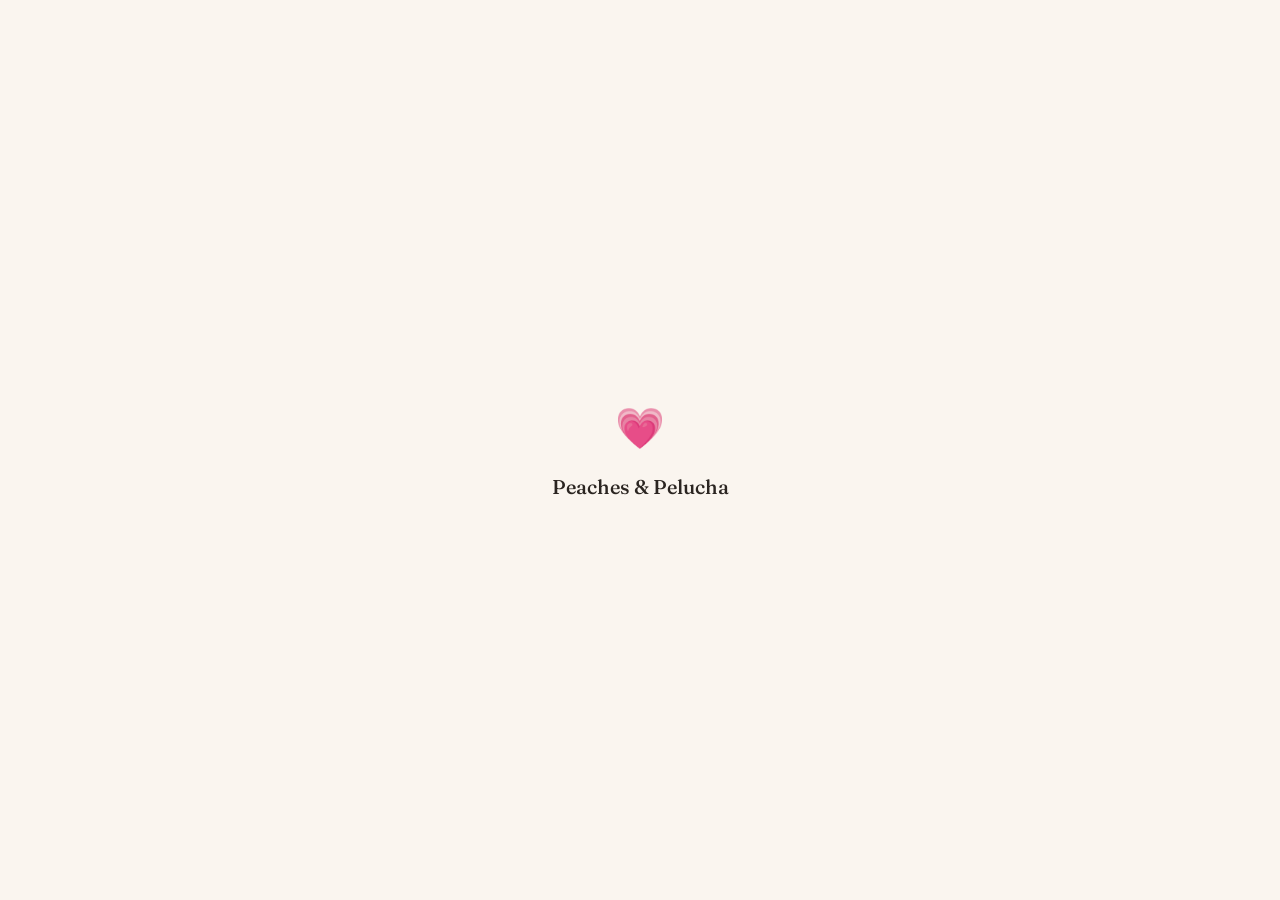
==== index.html @ 5c6d1502 "Peaches & Pelucha — Phase 10 PWA (Preact + Supabase, no build step) Co-Authored-By: Claude Opus 4.8 " ====
<!doctype html>
<html lang="en">
<head>
  <meta charset="utf-8" />
  <meta name="viewport" content="width=device-width, initial-scale=1, viewport-fit=cover, maximum-scale=1, user-scalable=no" />
  <title>Peaches & Pelucha</title>
  <meta name="description" content="Our Phase 10 scoreboard, love-currency wallet, and bets." />

  <!-- PWA -->
  <link rel="manifest" href="manifest.webmanifest" />
  <meta name="theme-color" content="#faf5ef" />
  <link rel="icon" type="image/png" href="icons/favicon-64.png" />
  <link rel="apple-touch-icon" href="icons/apple-touch-icon.png" />
  <meta name="apple-mobile-web-app-capable" content="yes" />
  <meta name="apple-mobile-web-app-status-bar-style" content="default" />
  <meta name="apple-mobile-web-app-title" content="Peaches & Pelucha" />
  <meta name="mobile-web-app-capable" content="yes" />

  <!-- Type: Fraunces (display serif) + Inter (UI sans) -->
  <link rel="preconnect" href="https://fonts.googleapis.com" />
  <link rel="preconnect" href="https://fonts.gstatic.com" crossorigin />
  <link href="https://fonts.googleapis.com/css2?family=Fraunces:opsz,wght@9..144,400;9..144,500;9..144,600&family=Inter:wght@400;500;600;700&display=swap" rel="stylesheet" />

  <link rel="stylesheet" href="styles.css" />
  <link rel="preconnect" href="https://esm.sh" crossorigin />
  <script src="config.js"></script>
</head>
<body>
  <div id="app">
    <div class="boot">
      <div class="boot-heart">💗</div>
      <div class="boot-text">Peaches &amp; Pelucha</div>
    </div>
  </div>
  <script type="module" src="app.js"></script>
  <script>
    // Register the service worker so the app installs to the home screen.
    if ("serviceWorker" in navigator) {
      window.addEventListener("load", () => {
        navigator.serviceWorker.register("sw.js").catch(() => {});
      });
    }
  </script>
</body>
</html>
---- styles.css ----
/* ============================================================================
   Peaches & Pelucha — warm editorial design system
   Display: Fraunces (serif)   ·   UI/body: Inter (sans)
   Palette: warm paper canvas, near-black ink, one muted terracotta accent.
   ========================================================================== */
:root {
  --paper:   #faf5ef;
  --paper-2: #f3ece2;
  --surface: #fffdfb;
  --ink:     #2b2521;
  --ink-2:   #877b71;
  --ink-3:   #b7ada1;
  --line:    #e8dfd4;
  --line-2:  #f0e8dd;
  --accent:  #c15f3c;
  --accent-press: #a44e2e;
  --accent-soft:  #f3e7df;
  --good: #5e8b6b;
  --bad:  #b5524a;
  --gold: #b0822c;

  --serif: "Fraunces", "Hoefler Text", Georgia, "Times New Roman", serif;
  --sans: "Inter", system-ui, -apple-system, "Segoe UI", Roboto, sans-serif;

  --r: 14px; --r-sm: 10px; --r-pill: 999px;
  --shadow: 0 1px 1px rgba(43,37,33,.03), 0 14px 34px -16px rgba(43,37,33,.12);
  --safe-top: env(safe-area-inset-top, 0px);
  --safe-bottom: env(safe-area-inset-bottom, 0px);
  --maxw: 540px;
}

* { box-sizing: border-box; -webkit-tap-highlight-color: transparent; }
html, body { margin: 0; padding: 0; min-height: 100%; }
body {
  font-family: var(--sans);
  color: var(--ink);
  background: var(--paper);
  font-size: 15px;
  line-height: 1.5;
  letter-spacing: -0.005em;
  -webkit-font-smoothing: antialiased;
  text-rendering: optimizeLegibility;
  overscroll-behavior-y: none;
}
#app { min-height: 100%; }

.serif { font-family: var(--serif); }
.tnum { font-variant-numeric: tabular-nums; }

/* ---- boot splash ---- */
.boot { min-height: 100dvh; display: grid; place-content: center; text-align: center; gap: 14px; }
.boot-heart { font-size: 40px; opacity: .9; animation: rise 1.4s ease-in-out infinite; }
.boot-text { font-family: var(--serif); font-weight: 500; font-size: 20px; color: var(--ink); letter-spacing: 0; }
@keyframes rise { 0%,100%{ transform: translateY(0);} 50%{ transform: translateY(-6px);} }

/* ---- shell ---- */
.app-shell { max-width: var(--maxw); margin: 0 auto; padding: calc(var(--safe-top) + 14px) 18px 104px; }
.topbar { display: flex; align-items: center; justify-content: space-between; gap: 12px; padding: 4px 2px 18px; }
.brand { font-family: var(--serif); font-weight: 500; font-size: 19px; letter-spacing: -0.01em; color: var(--ink); display: flex; align-items: center; gap: 7px; }
.brand .dot { font-size: 16px; }
.whoami {
  display: inline-flex; align-items: center; gap: 8px; background: transparent;
  border: 1px solid var(--line); border-radius: var(--r-pill); padding: 5px 12px 5px 6px;
  font: inherit; font-weight: 500; font-size: 14px; color: var(--ink); cursor: pointer;
}
.whoami:active { background: var(--paper-2); }
.whoami .av { width: 26px; height: 26px; border-radius: 50%; display: grid; place-content: center; font-size: 15px; background: var(--paper-2); }

/* ---- cards / sections ---- */
.card { background: var(--surface); border: 1px solid var(--line); border-radius: var(--r); padding: 20px; margin-bottom: 16px; box-shadow: var(--shadow); }
.card h2 { font-family: var(--serif); font-weight: 500; font-size: 18px; letter-spacing: -0.01em; color: var(--ink); margin: 0 0 14px; }
.card .sub { color: var(--ink-2); font-size: 13.5px; margin: -8px 0 16px; }
.row { display: flex; align-items: center; gap: 10px; }
.between { justify-content: space-between; }
.wrap { flex-wrap: wrap; }
.muted { color: var(--ink-2); }
.tiny { font-size: 12px; letter-spacing: 0; }
.center { text-align: center; }
.mt { margin-top: 14px; }
hr.soft { border: none; border-top: 1px solid var(--line); margin: 16px 0; }

/* small eyebrow label */
.eyebrow { font-size: 11px; font-weight: 600; letter-spacing: .12em; text-transform: uppercase; color: var(--ink-3); }

/* ---- buttons ---- */
button { font-family: var(--sans); }
.btn {
  border: 1px solid transparent; border-radius: var(--r-sm); padding: 12px 18px;
  font-weight: 600; font-size: 14.5px; letter-spacing: -0.01em; line-height: 1;
  background: var(--accent); color: #fff8f3; cursor: pointer;
  transition: background .15s ease, transform .06s ease, border-color .15s ease;
}
.btn:active { transform: translateY(1px); }
.btn:hover { background: var(--accent-press); }
.btn.block { width: 100%; }
.btn.ghost { background: transparent; color: var(--ink); border-color: var(--line); }
.btn.ghost:hover { background: var(--paper-2); }
.btn.plum { background: transparent; color: var(--accent); border-color: var(--accent); }
.btn.plum:hover { background: var(--accent-soft); }
.btn.good { background: var(--good); color: #fbfdfb; }
.btn.good:hover { filter: brightness(.94); }
.btn.gold { background: var(--gold); color: #fffaf0; }
.btn.gold:hover { filter: brightness(.94); }
.btn.sm { padding: 9px 13px; font-size: 13px; }
.btn.icon { padding: 9px 11px; }
.btn:disabled { opacity: .4; cursor: not-allowed; transform: none; }
.linkbtn { background: none; border: none; color: var(--accent); font-weight: 600; cursor: pointer; padding: 6px; font-size: 13px; }
.linkbtn:hover { color: var(--accent-press); }

/* ---- inputs ---- */
input, select {
  font: inherit; padding: 11px 13px; border-radius: var(--r-sm); border: 1px solid var(--line);
  background: var(--surface); color: var(--ink); width: 100%;
}
input::placeholder { color: var(--ink-3); }
input:focus, select:focus { outline: none; border-color: var(--accent); box-shadow: 0 0 0 3px var(--accent-soft); }
label.field { display: block; margin-bottom: 14px; }
label.field > span { display: block; font-size: 12px; font-weight: 600; color: var(--ink-2); margin-bottom: 6px; letter-spacing: 0; }

/* ---- player picker (login) ---- */
.login { min-height: 100dvh; display: grid; place-content: center; gap: 16px; padding: 28px; text-align: center; max-width: 460px; margin: 0 auto; }
.login h1 { font-family: var(--serif); font-weight: 500; color: var(--ink); margin: 0; font-size: 30px; letter-spacing: -0.02em; }
.login p { color: var(--ink-2); margin: 0 0 8px; font-size: 14px; }
.player-grid { display: grid; grid-template-columns: 1fr 1fr; gap: 12px; }
.player-pick { background: var(--surface); border: 1px solid var(--line); border-radius: var(--r); padding: 24px 14px; cursor: pointer; display: grid; gap: 10px; justify-items: center; transition: border-color .15s ease, transform .08s ease; }
.player-pick:hover { border-color: var(--ink-3); }
.player-pick:active { transform: scale(.98); }
.player-pick .av { width: 56px; height: 56px; border-radius: 50%; display: grid; place-content: center; font-size: 30px; background: var(--paper-2); }
.player-pick .nm { font-weight: 600; font-size: 15px; }

/* ---- stat tiles (wallet/shop) ---- */
.score-head { display: grid; grid-template-columns: 1fr 1fr; gap: 12px; }
.score-tile { border: 1px solid var(--line); border-radius: var(--r); padding: 16px; background: var(--surface); position: relative; }
.score-tile .nm { font-weight: 600; font-size: 13.5px; display: flex; align-items: center; gap: 7px; color: var(--ink); }
.score-tile .pts { font-family: var(--serif); font-weight: 500; font-variant-numeric: tabular-nums; font-size: 40px; line-height: 1; margin: 10px 0 4px; color: var(--ink); }
.score-tile .ph { font-size: 11px; letter-spacing: .1em; text-transform: uppercase; color: var(--ink-3); }
.score-tile .crown { position: absolute; top: 12px; right: 14px; font-size: 17px; }
.dot { width: 8px; height: 8px; border-radius: 50%; display: inline-block; flex: 0 0 auto; }

.balance-big { font-family: var(--serif); font-weight: 500; font-variant-numeric: tabular-nums; font-size: 48px; line-height: 1; color: var(--ink); }

/* ---- lists ---- */
.list { display: flex; flex-direction: column; }
.line { display: flex; align-items: center; justify-content: space-between; gap: 12px; padding: 13px 0; border-bottom: 1px solid var(--line-2); }
.line:last-child { border-bottom: none; }
.list .line:first-child { padding-top: 4px; }
.line .l { display: flex; align-items: center; gap: 12px; min-width: 0; }
.line .l .em { font-size: 19px; }
.line .l .txt { min-width: 0; }
.line .l .txt b { display: block; font-weight: 600; }
.amt { font-weight: 600; font-variant-numeric: tabular-nums; white-space: nowrap; }
.amt.pos { color: var(--good); }
.amt.neg { color: var(--bad); }

/* lists that still want soft separation use a hairline-only look (above) */
.pill { display: inline-flex; align-items: center; gap: 5px; background: var(--paper-2); color: var(--ink-2); padding: 4px 10px; border-radius: var(--r-pill); font-size: 12px; font-weight: 600; }
.pill.gold { background: #f6efe0; color: var(--gold); }
.pill.open { background: var(--accent-soft); color: var(--accent); }
.pill.win { background: #e7f0ea; color: var(--good); }
.pill.loss { background: #f6e7e5; color: var(--bad); }

/* ---- bottom nav ---- */
.nav {
  position: fixed; left: 0; right: 0; bottom: 0; z-index: 30;
  background: color-mix(in srgb, var(--paper) 88%, transparent); backdrop-filter: blur(14px);
  display: flex; justify-content: space-around; align-items: stretch;
  padding: 8px 6px calc(8px + var(--safe-bottom)); border-top: 1px solid var(--line);
}
.nav button { flex: 1; border: none; background: none; padding: 6px 2px; cursor: pointer; display: grid; gap: 3px; justify-items: center; color: var(--ink-3); font-weight: 600; font-size: 10.5px; letter-spacing: .01em; transition: color .15s ease; }
.nav button .ic { font-size: 19px; opacity: .55; transition: opacity .15s ease, transform .15s ease; filter: grayscale(.3); }
.nav button.active { color: var(--ink); }
.nav button.active .ic { opacity: 1; filter: none; transform: translateY(-1px); }

/* ---- modal ---- */
.modal-bg { position: fixed; inset: 0; background: rgba(43,37,33,.34); z-index: 50; display: flex; align-items: flex-end; justify-content: center; animation: fade .15s ease; }
.modal { background: var(--surface); width: 100%; max-width: var(--maxw); border-radius: 20px 20px 0 0; padding: 18px 18px calc(18px + var(--safe-bottom)); box-shadow: 0 -14px 50px rgba(43,37,33,.22); animation: slideup .24s cubic-bezier(.2,.8,.2,1); max-height: 92dvh; overflow-y: auto; }
.modal h3 { font-family: var(--serif); font-weight: 500; font-size: 20px; letter-spacing: -0.01em; margin: 2px 0 16px; color: var(--ink); }
.modal .handle { width: 38px; height: 4px; border-radius: 999px; background: var(--line); margin: 0 auto 16px; }
@keyframes slideup { from { transform: translateY(100%); } to { transform: translateY(0); } }
@keyframes fade { from { opacity: 0; } to { opacity: 1; } }

.seg { display: flex; gap: 4px; background: var(--paper-2); padding: 4px; border-radius: var(--r-sm); }
.seg button { flex: 1; border: none; background: none; padding: 9px; border-radius: 7px; font-weight: 600; font-size: 14px; color: var(--ink-2); cursor: pointer; }
.seg button.on { background: var(--surface); color: var(--ink); box-shadow: 0 1px 3px rgba(43,37,33,.08); }

.emoji-row { display: flex; gap: 6px; flex-wrap: wrap; }
.emoji-row button { font-size: 21px; padding: 6px 8px; border-radius: var(--r-sm); border: 1px solid var(--line); background: var(--surface); cursor: pointer; }
.emoji-row button.on { border-color: var(--accent); box-shadow: 0 0 0 2px var(--accent-soft); }

.empty { text-align: center; color: var(--ink-3); padding: 26px 8px; }
.empty .big { font-size: 30px; display: block; margin-bottom: 8px; opacity: .8; }

.toast { position: fixed; left: 50%; bottom: calc(86px + var(--safe-bottom)); transform: translateX(-50%); background: var(--ink); color: var(--paper); padding: 11px 18px; border-radius: var(--r-pill); font-weight: 500; font-size: 14px; z-index: 80; box-shadow: var(--shadow); animation: pop .2s ease; max-width: 90vw; text-align: center; }
@keyframes pop { from { transform: translate(-50%, 10px); opacity: 0; } to { transform: translate(-50%,0); opacity: 1; } }

.spread { display: grid; grid-template-columns: 1fr 1fr; gap: 10px; }
.stepper { display: flex; align-items: center; gap: 8px; }
.stepper button { width: 38px; height: 38px; border-radius: var(--r-sm); border: 1px solid var(--line); background: var(--surface); color: var(--ink); font-size: 20px; font-weight: 500; cursor: pointer; }
.stepper button:active { background: var(--paper-2); }
.stepper input { text-align: center; }
.chk { width: 24px; height: 24px; border-radius: 7px; border: 1px solid var(--line); display: grid; place-content: center; cursor: pointer; background: var(--surface); font-size: 14px; }
.chk.on { background: var(--accent); border-color: var(--accent); color: #fff8f3; }

.banner { background: var(--accent-soft); color: var(--accent-press); border-radius: var(--r-sm); padding: 12px 14px; font-size: 13px; font-weight: 500; margin-bottom: 16px; }
.danger { color: var(--bad); }

/* ===================== Phase 10 game board ===================== */
.game .ghand { font-family: var(--serif); font-weight: 500; font-size: 18px; color: var(--ink); }
.turnbadge { font-weight: 600; font-size: 12px; padding: 5px 12px; border-radius: var(--r-pill); letter-spacing: .01em; }
.turnbadge.you { background: var(--accent-soft); color: var(--accent); }
.turnbadge.them { background: var(--paper-2); color: var(--ink-2); }

.pstrip { display: flex; align-items: center; justify-content: space-between; gap: 10px; border: 1px solid var(--line); border-radius: var(--r-sm); padding: 10px 14px; margin: 12px 0; background: var(--surface); }
.pstrip.mine { background: var(--paper-2); }
.pstrip .l { display: flex; align-items: center; gap: 11px; }
.pstrip .av { width: 32px; height: 32px; border-radius: 50%; display: grid; place-content: center; font-size: 17px; }
.pstrip b { font-weight: 600; }
.pstrip .score { font-family: var(--serif); font-weight: 500; font-variant-numeric: tabular-nums; font-size: 24px; color: var(--ink); }

.piles { display: flex; gap: 16px; justify-content: center; margin: 16px 0; }
.pile { border: none; background: none; cursor: pointer; display: grid; gap: 6px; justify-items: center; padding: 4px; }
.pile:disabled { cursor: default; }
.pile.live .pcardback, .pile.live .pcard { box-shadow: 0 0 0 2px var(--accent), 0 6px 16px -8px rgba(43,37,33,.3); }
.pilelbl { font-size: 10.5px; font-weight: 600; letter-spacing: .04em; text-transform: uppercase; color: var(--ink-3); }
.pcardback { width: 46px; height: 64px; border-radius: 9px; background: var(--ink); display: grid; place-content: center; font-size: 22px; color: var(--paper); box-shadow: var(--shadow); }

.pcard { width: 46px; height: 64px; border-radius: 9px; border: none; font-family: var(--serif); font-size: 23px; font-weight: 500; font-variant-numeric: tabular-nums; display: inline-grid; place-content: center; box-shadow: 0 2px 6px -2px rgba(43,37,33,.28); cursor: pointer; flex: 0 0 auto; transition: transform .1s ease; }
.pcard.sm { width: 30px; height: 42px; font-size: 15px; border-radius: 7px; }
.pcard.sel { transform: translateY(-9px); box-shadow: 0 0 0 2px var(--accent), 0 10px 18px -8px rgba(43,37,33,.35); }
.pcard.static, .pcard:disabled { cursor: default; }

.hand { display: flex; flex-wrap: wrap; gap: 7px; justify-content: center; padding: 8px 0; }
.phasereq { text-align: center; font-size: 13px; color: var(--ink-2); margin: 8px 0 2px; }
.phasereq b { color: var(--ink); font-weight: 600; }

.melds { display: flex; flex-wrap: wrap; gap: 10px; margin: 8px 0; justify-content: center; }
.meld { display: flex; gap: 3px; background: var(--paper-2); border: 1px solid var(--line); border-radius: 9px; padding: 5px 7px; position: relative; }
.meld.hit { border-color: var(--good); background: #eaf2ec; cursor: pointer; box-shadow: 0 0 0 2px color-mix(in srgb, var(--good) 30%, transparent); }
.hitplus { position: absolute; top: -8px; right: -8px; background: var(--good); color: #fff; width: 19px; height: 19px; border-radius: 50%; display: grid; place-content: center; font-weight: 700; font-size: 12px; }

.actionbar { display: flex; gap: 8px; justify-content: center; flex-wrap: wrap; margin-top: 12px; }
.waitbar { text-align: center; background: var(--paper-2); color: var(--ink-2); border-radius: var(--r-sm); padding: 11px; font-weight: 500; font-size: 13px; margin-top: 10px; }
.hint { text-align: center; font-size: 12px; color: var(--ink-3); margin-top: 10px; }
.logstrip { text-align: center; margin-top: 12px; color: var(--ink-3); }

.laydown { background: var(--paper-2); border: 1px solid var(--line); border-radius: var(--r); padding: 14px; margin-top: 10px; }
.laydown > .row b { font-family: var(--serif); font-weight: 500; font-size: 16px; }
.buckets { display: flex; gap: 8px; flex-wrap: wrap; margin: 10px 0; }
.bucket { flex: 1 1 40%; min-width: 130px; border: 1px solid var(--line); background: var(--surface); border-radius: var(--r-sm); padding: 10px; font-weight: 600; font-size: 13px; color: var(--ink); cursor: pointer; text-align: left; }
.bucket.on { border-color: var(--accent); box-shadow: 0 0 0 2px var(--accent-soft); }
.bucket.good { border-color: var(--good); background: #eaf2ec; }
.bucket .bc { float: right; color: var(--ink-3); font-variant-numeric: tabular-nums; }
.bchips { display: flex; gap: 3px; flex-wrap: wrap; margin-top: 8px; min-height: 42px; }
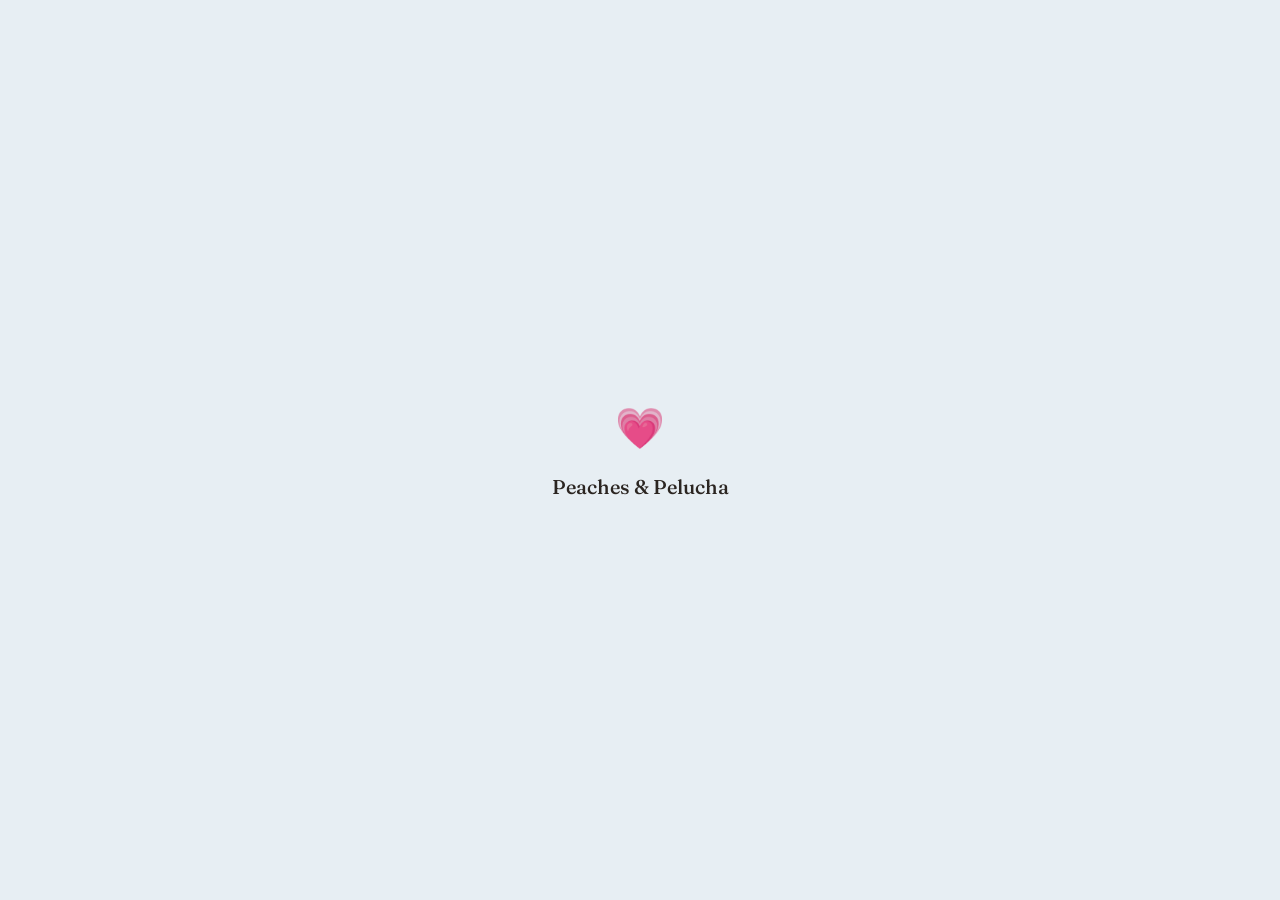
==== commit b59ca229: "Memories full-screen white + carousel fix; pro polish pass Memories: - Pulled Memories out of the co" ====
--- a/index.html
+++ b/index.html
@@ -8,7 +8,7 @@
 
   <!-- PWA -->
   <link rel="manifest" href="manifest.webmanifest" />
-  <meta name="theme-color" content="#faf5ef" />
+  <meta name="theme-color" content="#e7eef3" />
   <link rel="icon" type="image/png" href="icons/favicon-64.png" />
   <link rel="apple-touch-icon" href="icons/apple-touch-icon.png" />
   <meta name="apple-mobile-web-app-capable" content="yes" />
@@ -19,10 +19,16 @@
   <!-- Type: Fraunces (display serif) + Inter (UI sans) -->
   <link rel="preconnect" href="https://fonts.googleapis.com" />
   <link rel="preconnect" href="https://fonts.gstatic.com" crossorigin />
-  <link href="https://fonts.googleapis.com/css2?family=Fraunces:opsz,wght@9..144,400;9..144,500;9..144,600&family=Inter:wght@400;500;600;700&display=swap" rel="stylesheet" />
+  <link href="https://fonts.googleapis.com/css2?family=Fraunces:opsz,wght@9..144,400;9..144,500;9..144,600&family=Inter:wght@400;500;600;700&family=Caveat:wght@500;600&display=swap" rel="stylesheet" />
 
   <link rel="stylesheet" href="styles.css" />
   <link rel="preconnect" href="https://esm.sh" crossorigin />
+  <!-- warm the runtime module graph in parallel during HTML parse (deps are
+       version-pinned + immutable; the service worker also CacheFirsts them) -->
+  <link rel="modulepreload" href="https://esm.sh/preact@10.23.2" crossorigin />
+  <link rel="modulepreload" href="https://esm.sh/preact@10.23.2/hooks" crossorigin />
+  <link rel="modulepreload" href="https://esm.sh/htm@3.1.1" crossorigin />
+  <link rel="modulepreload" href="https://esm.sh/@supabase/supabase-js@2?bundle" crossorigin />
   <script src="config.js"></script>
 </head>
 <body>
@@ -35,7 +41,10 @@
   <script type="module" src="app.js"></script>
   <script>
     // Register the service worker so the app installs to the home screen.
-    if ("serviceWorker" in navigator) {
+    // Register the SW everywhere except localhost, where its caching gets in the
+    // way of seeing edits during development.
+    var isLocal = ["localhost", "127.0.0.1"].includes(location.hostname);
+    if ("serviceWorker" in navigator && !isLocal) {
       window.addEventListener("load", () => {
         navigator.serviceWorker.register("sw.js").catch(() => {});
       });
--- a/styles.css
+++ b/styles.css
@@ -30,6 +30,7 @@
 }
 
 * { box-sizing: border-box; -webkit-tap-highlight-color: transparent; }
+button { touch-action: manipulation; }  /* no 300ms delay / double-tap zoom on touch */
 html, body { margin: 0; padding: 0; min-height: 100%; }
 body {
   font-family: var(--sans);
@@ -48,15 +49,16 @@
 .tnum { font-variant-numeric: tabular-nums; }
 
 /* ---- boot splash ---- */
-.boot { min-height: 100dvh; display: grid; place-content: center; text-align: center; gap: 14px; }
+.boot { min-height: 100dvh; display: grid; place-content: center; text-align: center; gap: 14px; background: #e7eef3; }
 .boot-heart { font-size: 40px; opacity: .9; animation: rise 1.4s ease-in-out infinite; }
 .boot-text { font-family: var(--serif); font-weight: 500; font-size: 20px; color: var(--ink); letter-spacing: 0; }
 @keyframes rise { 0%,100%{ transform: translateY(0);} 50%{ transform: translateY(-6px);} }
 
 /* ---- shell ---- */
-.app-shell { max-width: var(--maxw); margin: 0 auto; padding: calc(var(--safe-top) + 14px) 18px 104px; }
+.app-shell { max-width: var(--maxw); margin: 0 auto; padding: calc(var(--safe-top) + 14px) 18px 128px; }
 .topbar { display: flex; align-items: center; justify-content: space-between; gap: 12px; padding: 4px 2px 18px; }
 .brand { font-family: var(--serif); font-weight: 500; font-size: 19px; letter-spacing: -0.01em; color: var(--ink); display: flex; align-items: center; gap: 7px; }
+.brand.script { font-family: "Caveat", cursive; font-weight: 500; font-size: 25px; color: var(--ink-2); }
 .brand .dot { font-size: 16px; }
 .whoami {
   display: inline-flex; align-items: center; gap: 8px; background: transparent;
@@ -67,8 +69,9 @@
 .whoami .av { width: 26px; height: 26px; border-radius: 50%; display: grid; place-content: center; font-size: 15px; background: var(--paper-2); }
 
 /* ---- cards / sections ---- */
-.card { background: var(--surface); border: 1px solid var(--line); border-radius: var(--r); padding: 20px; margin-bottom: 16px; box-shadow: var(--shadow); }
-.card h2 { font-family: var(--serif); font-weight: 500; font-size: 18px; letter-spacing: -0.01em; color: var(--ink); margin: 0 0 14px; }
+.card { background: transparent; border: none; border-radius: 0; padding: 10px 2px 22px; margin-bottom: 0; box-shadow: none; }
+.card + .card { border-top: 1px solid var(--line-2); padding-top: 20px; }
+.card h2 { font-family: var(--serif); font-weight: 500; font-size: 16.5px; letter-spacing: -0.01em; color: var(--ink); margin: 0 0 12px; }
 .card .sub { color: var(--ink-2); font-size: 13.5px; margin: -8px 0 16px; }
 .row { display: flex; align-items: center; gap: 10px; }
 .between { justify-content: space-between; }
@@ -78,6 +81,12 @@
 .center { text-align: center; }
 .mt { margin-top: 14px; }
 hr.soft { border: none; border-top: 1px solid var(--line); margin: 16px 0; }
+
+/* standardized section header: serif title left; toggles then ONE primary
+   action right — same grammar on every screen */
+.shead { display: flex; align-items: center; justify-content: space-between; gap: 10px; margin: 0 0 14px; min-height: 38px; }
+.shead h2 { margin: 0; }
+.shead-actions { display: flex; align-items: center; gap: 8px; flex: 0 0 auto; }
 
 /* small eyebrow label */
 .eyebrow { font-size: 11px; font-weight: 600; letter-spacing: .12em; text-transform: uppercase; color: var(--ink-3); }
@@ -130,7 +139,7 @@
 
 /* ---- stat tiles (wallet/shop) ---- */
 .score-head { display: grid; grid-template-columns: 1fr 1fr; gap: 12px; }
-.score-tile { border: 1px solid var(--line); border-radius: var(--r); padding: 16px; background: var(--surface); position: relative; }
+.score-tile { border: 1px solid var(--line-2); border-radius: var(--r); padding: 16px; background: var(--paper-2); position: relative; }
 .score-tile .nm { font-weight: 600; font-size: 13.5px; display: flex; align-items: center; gap: 7px; color: var(--ink); }
 .score-tile .pts { font-family: var(--serif); font-weight: 500; font-variant-numeric: tabular-nums; font-size: 40px; line-height: 1; margin: 10px 0 4px; color: var(--ink); }
 .score-tile .ph { font-size: 11px; letter-spacing: .1em; text-transform: uppercase; color: var(--ink-3); }
@@ -204,6 +213,102 @@
 .banner { background: var(--accent-soft); color: var(--accent-press); border-radius: var(--r-sm); padding: 12px 14px; font-size: 13px; font-weight: 500; margin-bottom: 16px; }
 .danger { color: var(--bad); }
 
+/* ===================== Love Bug Calendar ===================== */
+.dhead { font-family: var(--serif); font-weight: 500; font-size: 15px; color: var(--ink);
+  margin: 16px 0 2px; padding-bottom: 6px; border-bottom: 1px solid var(--line); }
+.dhead:first-of-type { margin-top: 8px; }
+.evrow.ask { background: var(--accent-soft); border-radius: var(--r-sm); padding: 12px; margin: 6px 0; border-bottom: none; }
+.evrow .btn.sm { white-space: nowrap; }
+
+/* ---- home screen ---- */
+.lifeline { display: flex; align-items: center; justify-content: center; gap: 16px; padding: 2px 0 18px; border-bottom: 1px solid var(--line-2); }
+.lifestat { font-size: 14px; color: var(--ink-2); }
+.lifestat b { font-family: var(--serif); font-weight: 500; font-size: 17px; color: var(--ink); }
+
+.gamehero { text-align: center; cursor: pointer; }
+.gamehero-title { font-family: var(--serif); font-weight: 500; font-size: 27px; letter-spacing: -0.015em; color: var(--ink); margin-top: 8px; line-height: 1.15; }
+.gamehero-meta { font-size: 12.5px; color: var(--ink-2); margin-top: 7px; white-space: pre; }
+.gamehero-btn { margin-top: 14px; min-width: 170px; }
+
+.muted-glyph { color: var(--ink-3); font-size: 14px; }
+.horo { display: grid; gap: 14px; margin-top: 12px; }
+.horo-half .eyebrow { margin-bottom: 4px; }
+.horo-text { font-family: var(--serif); font-size: 15.5px; line-height: 1.55; color: var(--ink); margin: 0; font-style: italic; }
+.horo-closer { color: var(--accent); font-style: normal; font-size: 13.5px; }
+
+.verse { margin: 4px 0 0; padding: 0; text-align: center; }
+.verse-text { font-family: var(--serif); font-size: 18px; line-height: 1.5; font-style: italic; color: var(--ink); margin: 0 0 8px; }
+
+/* ---- magazine home ---- */
+.lbword { font-family: "Caveat", cursive; font-weight: 500; font-size: 26px; color: var(--ink-2); line-height: 1; }
+
+.deck { margin: 14px 0 4px; }
+.deck-title { font-family: var(--serif); font-weight: 500; font-size: 23px; letter-spacing: -0.015em; color: var(--ink); line-height: 1.2; }
+.deck-body { font-size: 14.5px; line-height: 1.7; color: var(--ink-2); margin: 8px 0 0; }
+
+.fcar { display: flex; gap: 12px; overflow-x: auto; scroll-snap-type: x mandatory; margin: 16px -20px 0;
+  padding: 2px 20px 6px; scrollbar-width: none; -webkit-overflow-scrolling: touch; }
+.fcar::-webkit-scrollbar { display: none; }
+.fcard { flex: 0 0 78%; scroll-snap-align: center; background: var(--paper-2); border: 1px solid var(--line);
+  border-radius: 18px; padding: 16px 18px 14px; min-height: 130px; display: flex; flex-direction: column; }
+.fcard.first { background: var(--ink); border-color: var(--ink); }
+.fcard.first .eyebrow { color: color-mix(in srgb, var(--paper) 60%, transparent); }
+.fcard.first .fcard-title { color: var(--paper); }
+.fcard.first .fcard-meta { color: color-mix(in srgb, var(--paper) 70%, transparent); }
+.fcard.first .btn.ghost { color: var(--paper); border-color: color-mix(in srgb, var(--paper) 35%, transparent); background: transparent; }
+.fcard.first .pill { background: color-mix(in srgb, var(--paper) 16%, transparent); color: var(--paper); }
+.fcard-title { font-family: var(--serif); font-weight: 500; font-size: 22px; letter-spacing: -0.015em;
+  color: var(--ink); line-height: 1.15; margin-top: 6px; }
+.fcard-meta { font-size: 12.5px; color: var(--ink-2); margin-top: 5px; }
+
+.fchips { display: flex; gap: 8px; margin: 16px 0 12px; overflow-x: auto; scrollbar-width: none; }
+.fchips::-webkit-scrollbar { display: none; }
+.fchip { border: 1px solid var(--line); background: var(--surface); color: var(--ink-2); border-radius: 999px;
+  padding: 7px 14px; font-weight: 700; font-size: 13px; cursor: pointer; white-space: nowrap; }
+.fchip.on { background: var(--ink); border-color: var(--ink); color: var(--paper); }
+.fchip.rsvp { color: var(--accent); border-color: var(--accent); }
+.fchip.rsvp.on { background: var(--accent); border-color: var(--accent); color: #fff8f3; }
+
+.elist { display: flex; flex-direction: column; gap: 8px; }
+.erow { background: var(--paper-2); border: 1px solid transparent; border-radius: 14px; padding: 12px 14px; cursor: pointer; }
+.erow.ask { border-color: var(--accent); background: var(--accent-soft); }
+.erow.sel { background: var(--surface); border-color: var(--ink-3); }
+.erow .em { font-size: 20px; }
+.erow-detail { border-top: 1px solid var(--line-2); margin-top: 10px; padding-top: 10px; display: grid; gap: 3px; }
+
+/* ---- editorial agenda ---- */
+.evhero { text-align: center; padding: 18px 8px 16px; border-bottom: 1px solid var(--line); margin-bottom: 4px; }
+.evhero-title { font-family: var(--serif); font-weight: 500; font-size: 26px; letter-spacing: -0.015em;
+  color: var(--ink); margin-top: 8px; line-height: 1.15; }
+.evhero-meta { font-size: 13px; color: var(--ink-2); margin-top: 6px; }
+.evhero-note { font-family: var(--serif); font-style: italic; font-size: 14px; color: var(--ink-2); margin-top: 6px; }
+
+.hsec { margin-top: 18px; }
+.hsec-head { display: flex; align-items: center; gap: 12px; margin-bottom: 6px; }
+.hsec-title { font-family: var(--serif); font-weight: 500; font-size: 17px; letter-spacing: -0.01em; color: var(--ink); white-space: nowrap; }
+.hsec-rule { flex: 1; border-top: 1px solid var(--line); }
+
+.drow { display: flex; gap: 14px; align-items: flex-start; padding: 8px 0; }
+.drow + .drow { border-top: 1px solid var(--line-2); }
+.dcol { width: 38px; flex: 0 0 auto; text-align: center; padding-top: 8px; }
+.dcol .dow { display: block; font-size: 10px; font-weight: 700; letter-spacing: .12em; text-transform: uppercase; color: var(--ink-3); }
+.dcol .dnum { display: block; font-family: var(--serif); font-weight: 500; font-size: 24px; line-height: 1.1; color: var(--ink); font-variant-numeric: tabular-nums; }
+.devs { flex: 1; min-width: 0; }
+.devs .line { padding: 9px 0; }
+.devs .line:first-child { padding-top: 6px; }
+
+/* ===================== Date Night Roulette ===================== */
+.rdisplay {
+  min-height: 72px; display: grid; place-content: center; text-align: center;
+  font-family: var(--serif); font-weight: 500; font-size: 22px; letter-spacing: -0.01em;
+  color: var(--ink); background: var(--paper-2); border: 1px solid var(--line);
+  border-radius: var(--r-sm); padding: 14px 16px; margin-top: 14px;
+}
+.rdisplay.spinning { color: var(--ink-2); }
+.rdisplay.landed { animation: rland .55s cubic-bezier(.2,1.35,.35,1); }
+@keyframes rland { 0% { transform: scale(.86); } 55% { transform: scale(1.06); } 100% { transform: scale(1); } }
+.rmanage { border-top: 1px solid var(--line); margin-top: 16px; padding-top: 4px; }
+
 /* ===================== Phase 10 game board ===================== */
 .game .ghand { font-family: var(--serif); font-weight: 500; font-size: 18px; color: var(--ink); }
 .turnbadge { font-weight: 600; font-size: 12px; padding: 5px 12px; border-radius: var(--r-pill); letter-spacing: .01em; }
@@ -224,21 +329,340 @@
 .pilelbl { font-size: 10.5px; font-weight: 600; letter-spacing: .04em; text-transform: uppercase; color: var(--ink-3); }
 .pcardback { width: 46px; height: 64px; border-radius: 9px; background: var(--ink); display: grid; place-content: center; font-size: 22px; color: var(--paper); box-shadow: var(--shadow); }
 
-.pcard { width: 46px; height: 64px; border-radius: 9px; border: none; font-family: var(--serif); font-size: 23px; font-weight: 500; font-variant-numeric: tabular-nums; display: inline-grid; place-content: center; box-shadow: 0 2px 6px -2px rgba(43,37,33,.28); cursor: pointer; flex: 0 0 auto; transition: transform .1s ease; }
+.pcard { width: 62px; height: 86px; border-radius: 12px; border: none; font-family: var(--serif); font-size: 27px; font-weight: 500; font-variant-numeric: tabular-nums; display: inline-grid; place-content: center; box-shadow: 0 2px 7px -2px rgba(43,37,33,.3); cursor: pointer; flex: 0 0 auto; transition: transform .24s cubic-bezier(.22,1.1,.3,1.12), box-shadow .2s ease; position: relative; }
+/* corner index: stays readable on the exposed left edge of overlapped fan cards */
+.pcorner { position: absolute; top: 5px; left: 7px; font-size: 16px; line-height: 1; font-weight: 600; opacity: .95; }
+/* centre art: colour-matched emoji, nudged down so the corner number owns the top */
+.cart { font-size: 31px; line-height: 1; transform: translateY(4px); filter: saturate(.85); }
+.pile.lg .cart { font-size: 33px; }
 .pcard.sm { width: 30px; height: 42px; font-size: 15px; border-radius: 7px; }
 .pcard.sel { transform: translateY(-9px); box-shadow: 0 0 0 2px var(--accent), 0 10px 18px -8px rgba(43,37,33,.35); }
 .pcard.static, .pcard:disabled { cursor: default; }
 
-.hand { display: flex; flex-wrap: wrap; gap: 7px; justify-content: center; padding: 8px 0; }
-.phasereq { text-align: center; font-size: 13px; color: var(--ink-2); margin: 8px 0 2px; }
+/* fanned hand: one overlapping arched row */
+.hand { display: flex; flex-wrap: nowrap; gap: 0; justify-content: center; align-items: flex-start;
+  padding: 28px 4px 16px; touch-action: none; position: relative; }
+/* simple row view: no overlap, no tilt — every number fully visible */
+.hand.flat { flex-wrap: wrap; gap: 8px; padding: 14px 4px 12px; }
+.viewtoggle { font-size: 15px; }
+.linkbtn.micro.on { opacity: 1; color: var(--accent); }
+.pcard { touch-action: none; -webkit-user-select: none; user-select: none; -webkit-touch-callout: none; }
+.pile, .meld { -webkit-user-select: none; user-select: none; -webkit-touch-callout: none; }
+/* static card faces inside piles/melds must never intercept the tap */
+.pile .pcard, .meld .pcard { pointer-events: none; }
+/* self-update banner */
+.updbar { position: fixed; top: calc(var(--safe-top) + 10px); left: 50%; transform: translateX(-50%);
+  z-index: 95; border: none; border-radius: 999px; padding: 10px 18px; cursor: pointer;
+  background: var(--ink); color: var(--paper); font-weight: 600; font-size: 13px;
+  box-shadow: var(--shadow); animation: pop .25s ease; }
+
+/* ---- presence + reactions ---- */
+.wavehand { display: inline-block; font-size: 16px; transform-origin: 70% 70%;
+  animation: wavey 1.8s ease-in-out infinite; }
+@keyframes wavey {
+  0%, 55%, 100% { transform: rotate(0); }
+  10% { transform: rotate(18deg); } 20% { transform: rotate(-8deg); }
+  30% { transform: rotate(14deg); } 42% { transform: rotate(-4deg); }
+}
+.reactfab { position: fixed; right: 18px; bottom: calc(26px + var(--safe-bottom)); z-index: 70;
+  width: 54px; height: 54px; border-radius: 50%; border: 1px solid var(--line);
+  background: var(--surface); font-size: 24px; box-shadow: var(--shadow); cursor: pointer;
+  display: grid; place-content: center; animation: gopop .45s cubic-bezier(.2,1.4,.4,1); }
+.reactfab:active { transform: scale(.92); }
+.reactfab.used { opacity: .35; }
+.reactsheet { position: fixed; inset: 0; z-index: 75; display: grid; place-content: center; gap: 16px;
+  background: color-mix(in srgb, var(--paper) 84%, transparent); backdrop-filter: blur(8px); animation: fade .15s ease; }
+.reactgrid { display: grid; grid-template-columns: repeat(4, 66px); gap: 14px; }
+.reactgrid button { font-size: 38px; line-height: 1; background: var(--surface); border: 1px solid var(--line);
+  border-radius: 16px; width: 66px; height: 66px; cursor: pointer; display: grid; place-content: center;
+  transition: transform .08s ease; }
+.reactgrid button:active { transform: scale(1.18); }
+.reactnote { text-align: center; font-size: 12px; color: var(--ink-3); font-weight: 600; }
+.floatemoji { position: fixed; bottom: 100px; z-index: 72; font-size: 46px; pointer-events: none;
+  animation: floatup 2.5s ease-out forwards; }
+@keyframes floatup {
+  0%   { transform: translateY(0) scale(.5) rotate(0); opacity: 0; }
+  12%  { transform: translateY(-7vh) scale(1.15) rotate(-6deg); opacity: 1; }
+  100% { transform: translateY(-64vh) scale(.95) rotate(10deg); opacity: 0; }
+}
+
+/* ---- ✅ to-dos & reminders ---- */
+.todolist { display: flex; flex-direction: column; }
+.todorow { display: flex; align-items: center; gap: 10px; padding: 10px 0; border-bottom: 1px solid var(--line-2); }
+.todorow:last-child { border-bottom: none; }
+.tdcheck { width: 24px; height: 24px; flex: 0 0 auto; border-radius: 50%; border: 1.5px solid var(--ink-3);
+  background: transparent; color: #fff8f3; font-size: 13px; cursor: pointer; display: grid; place-content: center;
+  transition: background .15s ease, border-color .15s ease, transform .1s ease; }
+.tdcheck:active { transform: scale(.88); }
+.tdcheck.on { background: var(--good); border-color: var(--good); }
+.tdtext { flex: 1; min-width: 0; font-size: 14.5px; transition: color .2s ease; }
+.tdtext.done { text-decoration: line-through; color: var(--ink-3); }
+.todorow .pill { flex: 0 0 auto; }
+
+/* ---- 📸 memories: gallery, lightbox, match game ---- */
+.memday { font-family: var(--serif); font-weight: 500; font-size: 15px; color: var(--ink); margin: 16px 0 8px; }
+.memgrid { display: grid; grid-template-columns: repeat(3, 1fr); gap: 6px;
+  content-visibility: auto; contain-intrinsic-size: auto 360px; }
+.memcell { position: relative; border: none; padding: 0; background: var(--paper-2); border-radius: 10px;
+  overflow: hidden; aspect-ratio: 1; cursor: pointer;
+  box-shadow: 0 1px 2px rgba(43,37,33,.07);
+  transition: transform .28s cubic-bezier(.22,.9,.3,1.02), box-shadow .28s ease; }
+.memcell img, .memcell video { position: relative; z-index: 1; width: 100%; height: 100%; object-fit: cover; display: block;
+  opacity: 0; transform: scale(1.045); transition: opacity .45s ease, transform .65s cubic-bezier(.22,.9,.3,1); }
+.memcell img.ld, .memcell video.ld { opacity: 1; transform: none; }
+/* blur-up: the tiny data-URL paints instantly behind the thumb, which fades
+   in over it — no white flash, no layout shift while the grid streams in. */
+.memblur { position: absolute; inset: 0; z-index: 0; background-size: cover; background-position: center;
+  filter: blur(10px) saturate(1.15); transform: scale(1.1); }
+.memcell:active { transform: scale(.95); box-shadow: 0 1px 1px rgba(43,37,33,.12); }
+.memplay { position: absolute; inset: 0; z-index: 2; display: grid; place-content: center; color: #fff;
+  font-size: 22px; text-shadow: 0 1px 8px rgba(0,0,0,.55); pointer-events: none; }
+
+/* select mode: drag across cells to sweep-select; pan-y keeps scrolling alive */
+.memday { display: flex; align-items: center; justify-content: space-between; }
+.dayall { width: 24px; height: 24px; border-radius: 50%; border: 1.5px solid var(--line-2); background: none;
+  color: transparent; font-size: 13px; line-height: 1; cursor: pointer; padding: 0;
+  transition: background .15s ease, border-color .15s ease, color .15s ease, transform .15s ease; }
+.dayall.on { background: var(--accent); border-color: var(--accent); color: #fff; }
+.dayall:active { transform: scale(.85); }
+.memcell.selble { touch-action: pan-y; }
+.memcell.selble img, .memcell.selble video { transition: opacity .18s ease, transform .22s cubic-bezier(.22,.9,.3,1.02); }
+.memcell.selon img.ld, .memcell.selon video.ld { transform: scale(.88); opacity: .82; border-radius: 8px; }
+.selbadge { position: absolute; right: 6px; bottom: 6px; width: 22px; height: 22px; border-radius: 50%;
+  border: 1.5px solid rgba(255,255,255,.95); background: rgba(43,37,33,.28); color: #fff; font-size: 12px;
+  display: grid; place-content: center; box-shadow: 0 1px 4px rgba(0,0,0,.35); pointer-events: none;
+  transition: background .15s ease, transform .15s ease; }
+.memcell.selon .selbadge { background: var(--accent); border-color: var(--accent); transform: scale(1.08); }
+
+.selbar { position: fixed; left: 50%; transform: translateX(-50%); bottom: calc(86px + var(--safe-bottom));
+  z-index: 75; display: flex; align-items: center; gap: 7px; background: var(--ink); color: var(--paper);
+  border-radius: 999px; padding: 7px 9px 7px 17px; box-shadow: 0 12px 36px rgba(43,37,33,.38);
+  animation: pop .2s ease; }
+.selcount { font-variant-numeric: tabular-nums; font-weight: 600; font-size: 15px; min-width: 18px; text-align: center; }
+.selact { width: 42px; height: 42px; border-radius: 50%; border: none; background: rgba(255,255,255,.12);
+  font-size: 18px; cursor: pointer; padding: 0; transition: transform .15s ease, background .15s ease, opacity .15s ease; }
+.selact:active { transform: scale(.86); background: rgba(255,255,255,.26); }
+.selact:disabled { opacity: .35; pointer-events: none; }
+
+.sheetduo { display: flex; gap: 10px; }
+.sheetduo .btn { flex: 1; }
+
+.upbar { height: 4px; border-radius: 999px; background: var(--paper-2); margin: 12px 0; overflow: hidden; }
+.upbar-fill { height: 100%; background: var(--accent); border-radius: 999px; transition: width .25s ease; }
+
+.memsentinel { display: grid; place-content: center; height: 36px; margin: 6px 0 2px; }
+.memspin { width: 18px; height: 18px; border-radius: 50%; border: 2px solid var(--line-2);
+  border-top-color: var(--accent); animation: memspin .7s linear infinite; }
+@keyframes memspin { to { transform: rotate(360deg); } }
+.memskel { display: grid; grid-template-columns: repeat(3, 1fr); gap: 6px; margin-top: 12px; }
+.memskel-cell { aspect-ratio: 1; border-radius: 10px; background: linear-gradient(100deg, var(--paper-2) 40%, var(--line-2) 50%, var(--paper-2) 60%); background-size: 200% 100%; animation: shimmer 1.3s linear infinite; }
+@keyframes shimmer { to { background-position: -200% 0; } }
+
+/* lightbox: zooms open from the tapped thumbnail (transform-origin set inline),
+   media rides a 3-pane track for finger-attached swiping */
+.lightbox { position: fixed; inset: 0; z-index: 90; display: flex;
+  flex-direction: column; touch-action: none; overflow: hidden; }
+.lbx { opacity: 0; transform: scale(.36); transition: opacity .24s ease, transform .3s cubic-bezier(.22,.9,.27,1.04); }
+.lbx.in { opacity: 1; transform: none; }
+.lb-bg { position: absolute; inset: -25vh -25vw; background: rgba(26,22,19,.97); z-index: -1; }
+.lb-track { flex: 1; display: flex; min-height: 0; width: 300vw; will-change: transform; }
+.lb-pane { width: 100vw; flex: 0 0 100vw; display: grid; place-content: center; min-height: 0; padding: 12px; }
+.lb-pane img, .lb-pane video { max-width: 94vw; max-height: 80vh; border-radius: 12px; object-fit: contain;
+  box-shadow: 0 18px 60px rgba(0,0,0,.5); }
+/* full-res develops in over the blur placeholder */
+.lb-frame { position: relative; display: grid; place-content: center; }
+.lb-frame img { position: relative; z-index: 1; opacity: 0; transition: opacity .35s ease; }
+.lb-frame img.ld { opacity: 1; }
+.lb-blur { position: absolute; inset: 0; z-index: 0; background-size: contain; background-position: center;
+  background-repeat: no-repeat; filter: blur(22px) saturate(1.2); transform: scale(.96); border-radius: 12px; }
+.lb-play { position: absolute; inset: 0; z-index: 2; display: grid; place-content: center; color: #fff;
+  font-size: 40px; text-shadow: 0 2px 12px rgba(0,0,0,.6); pointer-events: none; }
+.lb-close { position: absolute; top: calc(var(--safe-top) + 10px); right: 14px; z-index: 2; width: 38px; height: 38px;
+  border-radius: 50%; border: none; background: rgba(255,255,255,.14); color: #fff; font-size: 17px; cursor: pointer;
+  backdrop-filter: blur(10px); -webkit-backdrop-filter: blur(10px); transition: transform .15s ease, background .15s ease; }
+.lb-close:active { transform: scale(.88); background: rgba(255,255,255,.26); }
+.lb-opts { position: absolute; top: calc(var(--safe-top) + 10px); left: 14px; z-index: 2; width: 38px; height: 38px;
+  border-radius: 50%; border: none; background: rgba(255,255,255,.14); color: #fff; font-size: 19px; cursor: pointer;
+  backdrop-filter: blur(10px); -webkit-backdrop-filter: blur(10px); transition: transform .15s ease, background .15s ease; }
+.lb-opts:active { transform: scale(.88); background: rgba(255,255,255,.26); }
+.asheet-preview { text-align: center; }
+.apv-media { position: relative; display: inline-block; }
+.asheet-preview img, .asheet-preview video { max-width: 60%; max-height: 200px; border-radius: 12px; object-fit: cover; }
+.apv-media img { max-width: 160px; }
+.lb-meta { text-align: center; color: rgba(255,255,255,.65); font-size: 12.5px; padding: 0 0 calc(16px + var(--safe-bottom)); }
+@media (prefers-reduced-motion: reduce) {
+  .lbx { transform: none; }
+  .memcell img, .memcell video { transform: none; }
+}
+
+.matchgrid { display: grid; grid-template-columns: repeat(3, 1fr); gap: 8px; }
+.mcard { border: none; background: none; padding: 0; aspect-ratio: 3/4; cursor: pointer; perspective: 600px; }
+.mcard-inner { position: relative; width: 100%; height: 100%; transform-style: preserve-3d;
+  transition: transform .45s cubic-bezier(.3,.9,.3,1.05); }
+.mcard.up .mcard-inner { transform: rotateY(180deg); }
+.mcard-back, .mcard-face { position: absolute; inset: 0; backface-visibility: hidden; -webkit-backface-visibility: hidden;
+  border-radius: 12px; overflow: hidden; }
+.mcard-back { background: var(--ink); display: grid; place-content: center; font-size: 22px;
+  box-shadow: 0 2px 7px -2px rgba(43,37,33,.3); }
+.mcard-face { transform: rotateY(180deg); background: var(--paper-2); }
+.mcard-face img { width: 100%; height: 100%; object-fit: cover; display: block; }
+.mcard.done { animation: gopop .45s cubic-bezier(.2,1.4,.4,1); }
+.mcard.done .mcard-face { outline: 3px solid var(--good); outline-offset: -3px; }
+
+/* ---- 💩 trash talk ---- */
+.talkfab { position: fixed; left: 18px; bottom: calc(26px + var(--safe-bottom)); z-index: 70;
+  width: 54px; height: 54px; border-radius: 50%; border: 1px solid var(--line);
+  background: var(--surface); font-size: 24px; box-shadow: var(--shadow); cursor: pointer;
+  display: grid; place-content: center; }
+.talkfab:active { transform: scale(.92); }
+.talkfab.on { border-color: var(--accent); background: var(--accent-soft); }
+.talkbar { position: fixed; left: 14px; right: 14px; bottom: calc(90px + var(--safe-bottom)); z-index: 74;
+  display: flex; gap: 8px; align-items: center; background: var(--surface); border: 1px solid var(--line);
+  border-radius: 16px; padding: 8px; box-shadow: 0 -8px 30px rgba(43,37,33,.16); animation: pop .2s ease; }
+.talkbar input { border: none; box-shadow: none; padding: 9px 10px; background: transparent; }
+.talkbar input:focus { box-shadow: none; border: none; }
+.talkbar .btn.sm { white-space: nowrap; }
+
+.talkstrip { margin-bottom: auto; width: 100%; max-height: 30vh; overflow-y: auto;
+  display: flex; flex-direction: column; gap: 6px; padding: 4px 2px 12px;
+  -webkit-overflow-scrolling: touch; scrollbar-width: none; }
+.talkstrip::-webkit-scrollbar { display: none; }
+.tbub { max-width: 82%; align-self: flex-start; text-align: left; background: var(--surface);
+  border: 1px solid var(--line); border-radius: 14px 14px 14px 4px; padding: 7px 12px;
+  font-size: 13.5px; line-height: 1.4; display: flex; gap: 7px; align-items: baseline;
+  animation: pop .18s ease; }
+.tbub.mine { align-self: flex-end; background: var(--accent-soft); border-color: transparent;
+  border-radius: 14px 14px 4px 14px; color: var(--accent-press); }
+.tb-who { font-size: 14px; flex: 0 0 auto; }
+.tb-txt { word-break: break-word; }
+.tbub.pending { opacity: .55; }
+.tbub.pending::after { content: ""; width: 7px; height: 7px; border-radius: 50%; flex: 0 0 auto;
+  border: 2px solid var(--accent); border-top-color: transparent; align-self: center;
+  animation: spin .7s linear infinite; }
+@keyframes spin { to { transform: rotate(360deg); } }
+
+/* ghost drag: a fixed clone follows the finger; the real card stays in flow */
+.pcard.dragghost { position: fixed; left: 0; top: 0; margin: 0 !important; z-index: 9999;
+  pointer-events: none; transition: none; will-change: transform;
+  box-shadow: 0 22px 38px -10px rgba(43,37,33,.5); }
+.pcard.lifted { opacity: .28; transition: opacity .12s ease, transform .2s cubic-bezier(.2,.85,.3,1.12); }
+.handbar { display: flex; align-items: center; justify-content: space-between; margin-top: 6px; }
+.handbar .linkbtn { font-size: 12px; padding: 4px 6px; }
+
+/* full-screen immersive game */
+.gamefs { position: fixed; inset: 0; z-index: 60; background: var(--paper); display: flex; flex-direction: column; }
+.gamefs-bar { display: flex; align-items: center; justify-content: space-between; gap: 8px;
+  padding: calc(var(--safe-top) + 8px) 14px 6px; background: transparent; }
+.gamefs-title { font-family: var(--serif); font-weight: 500; font-size: 13px; color: var(--ink-3); }
+.gamefs-body { flex: 1; overflow-y: auto; width: 100%; max-width: var(--maxw); margin: 0 auto;
+  padding: 0 0 calc(16px + var(--safe-bottom)); }
+/* inside full-screen, drop the card chrome so the board is full-bleed */
+.gamefs-body > .card { border: none; box-shadow: none; background: transparent; margin: 0; padding: 16px; }
+
+.iconbtn { width: 34px; height: 34px; border-radius: 50%; border: 1px solid var(--line); background: var(--surface);
+  color: var(--ink); font-size: 17px; line-height: 1; cursor: pointer; display: grid; place-content: center; }
+.iconbtn:active { background: var(--paper-2); }
+.iconbtn.on { border-color: var(--accent); color: var(--accent); background: var(--accent-soft); }
+
+.endbar { display: flex; align-items: center; justify-content: space-between; gap: 10px;
+  margin: 4px 14px 6px; padding: 9px 14px; border-radius: var(--r-sm);
+  background: var(--accent-soft); color: var(--accent-press); font-size: 13px; font-weight: 600; }
+
+/* ---- zoned board ---- */
+.board { display: flex; flex-direction: column; min-height: 100%; }
+.zone { padding: 12px 16px; }
+.zone.opp { text-align: center; padding-top: 4px; }
+.zone.center { background: var(--surface); border-top: 1px solid var(--line); border-bottom: 1px solid var(--line);
+  padding: 18px 16px; }
+.zone.mine { text-align: center; flex: 1; display: flex; flex-direction: column; justify-content: flex-end; gap: 6px; }
+
+.pname { display: flex; align-items: center; justify-content: center; gap: 8px; }
+.pname .nm { font-family: var(--serif); font-weight: 500; font-size: 17px; color: var(--ink); }
+.microstat { font-size: 11px; letter-spacing: .06em; text-transform: uppercase; color: var(--ink-3);
+  font-variant-numeric: tabular-nums; margin-top: 2px; }
+.gobadge { background: var(--ink); color: var(--paper); font-weight: 800; font-size: 10px; letter-spacing: .08em;
+  padding: 4px 8px; border-radius: 999px; animation: gopop .45s cubic-bezier(.2,1.4,.4,1); }
+@keyframes gopop { 0% { transform: scale(.3); opacity: 0; } 60% { transform: scale(1.25); } 100% { transform: scale(1); opacity: 1; } }
+.gobadge.skip { background: var(--paper-2); color: var(--ink-3); }
+.gobadge.skipd { background: var(--bad); color: #fff6f4; animation: skippulse 1.2s ease-in-out 3; }
+@keyframes skippulse { 0%,100%{ transform: scale(1);} 50%{ transform: scale(1.12);} }
+.linkbtn.micro { font-size: 14px; padding: 4px; opacity: .55; }
+
+.bigpill { width: 100%; border: 1px solid var(--line); background: var(--paper-2); color: var(--ink);
+  border-radius: 999px; padding: 14px 18px; font-weight: 600; font-size: 14px; cursor: pointer; margin: 4px 0 0; }
+.bigpill.act { background: var(--accent); border-color: var(--accent); color: #fff8f3; }
+.bigpill:active { transform: translateY(1px); }
+
+/* bigger piles */
+.pile.lg .pcard, .pile.lg .pcardback { width: 68px; height: 94px; font-size: 31px; border-radius: 13px; }
+.deckstack { position: relative; }
+.deckstack::before, .deckstack::after { content: ""; position: absolute; inset: 0; border-radius: 11px;
+  background: var(--ink); opacity: .18; z-index: -1; }
+.deckstack::before { transform: translate(-5px, 4px) rotate(-3deg); }
+.deckstack::after { transform: translate(4px, 3px) rotate(2deg); }
+/* drop-zone feedback is validity-BLIND by house rule: a hovered zone only
+   says "you're over me" (neutral scale) — never whether the card fits.
+   An illegal release shakes the zone instead. */
+.pile.over, .meld.over { transform: scale(1.06); transition: transform .12s ease; }
+.nope { animation: nopeshake .34s ease; }
+@keyframes nopeshake {
+  0%, 100% { transform: translateX(0); }
+  22% { transform: translateX(-6px) rotate(-1deg); }
+  48% { transform: translateX(5px) rotate(1deg); }
+  74% { transform: translateX(-3px); }
+}
+.phasereq { text-align: center; font-size: 13px; color: var(--ink-2); margin: -6px 0 6px; }
 .phasereq b { color: var(--ink); font-weight: 600; }
 
+/* all-phases reference sheet */
+.phasesheet.modal-bg { z-index: 80; }            /* above the full-screen game (z 60) */
+.phn { width: 24px; height: 24px; border-radius: 8px; background: var(--paper-2); color: var(--ink-2);
+  display: inline-grid; place-content: center; font-weight: 700; font-size: 12px;
+  font-variant-numeric: tabular-nums; flex: 0 0 auto; }
+.line.dim { opacity: .4; }
+.line.dim .phn { background: transparent; }
+
 .melds { display: flex; flex-wrap: wrap; gap: 10px; margin: 8px 0; justify-content: center; }
+
+/* 💥 lay-down slam: cards crash onto the table, the board quakes, dust flies */
+.board.quake { animation: quake .55s cubic-bezier(.3,.1,.3,1); }
+@keyframes quake {
+  0%, 100% { transform: translate(0,0) rotate(0); }
+  12% { transform: translate(-7px, 3px) rotate(-.5deg); }
+  24% { transform: translate(6px, -4px) rotate(.45deg); }
+  38% { transform: translate(-5px, 2px) rotate(-.3deg); }
+  52% { transform: translate(4px, -2px) rotate(.25deg); }
+  68% { transform: translate(-2px, 1px) rotate(-.12deg); }
+  84% { transform: translate(1px, 0) rotate(.06deg); }
+}
+.melds.slam .meld { animation: slamdown .5s cubic-bezier(.18,1.25,.3,1) backwards; }
+.melds.slam .meld:nth-child(2) { animation-delay: .09s; }
+.melds.slam .meld:nth-child(3) { animation-delay: .18s; }
+@keyframes slamdown {
+  0%   { transform: scale(1.9) translateY(-70px) rotate(-3deg); opacity: 0; }
+  55%  { transform: scale(.92) translateY(3px) rotate(.8deg); opacity: 1; }
+  75%  { transform: scale(1.04) translateY(-1px) rotate(-.3deg); }
+  100% { transform: scale(1) translateY(0) rotate(0); }
+}
+.melds.slam .meld::before, .melds.slam .meld::after {
+  content: ""; position: absolute; bottom: -7px; width: 30px; height: 16px; border-radius: 50%;
+  background: radial-gradient(closest-side, rgba(135,123,113,.6), rgba(135,123,113,0));
+  filter: blur(1.5px); opacity: 0; pointer-events: none;
+  animation: dust .75s ease-out forwards;
+}
+.melds.slam .meld::before { left: -14px; --dx: -26px; animation-delay: .22s; }
+.melds.slam .meld::after  { right: -14px; --dx: 26px; animation-delay: .26s; }
+@keyframes dust {
+  0%   { opacity: 0; transform: translate(0, 2px) scale(.4); }
+  25%  { opacity: .95; }
+  100% { opacity: 0; transform: translate(var(--dx), -6px) scale(1.7); }
+}
 .meld { display: flex; gap: 3px; background: var(--paper-2); border: 1px solid var(--line); border-radius: 9px; padding: 5px 7px; position: relative; }
-.meld.hit { border-color: var(--good); background: #eaf2ec; cursor: pointer; box-shadow: 0 0 0 2px color-mix(in srgb, var(--good) 30%, transparent); }
-.hitplus { position: absolute; top: -8px; right: -8px; background: var(--good); color: #fff; width: 19px; height: 19px; border-radius: 50%; display: grid; place-content: center; font-weight: 700; font-size: 12px; }
 
 .actionbar { display: flex; gap: 8px; justify-content: center; flex-wrap: wrap; margin-top: 12px; }
+.btn.ghost.on { background: var(--accent-soft); color: var(--accent); border-color: var(--accent); }
+.discardbtn { margin-top: 10px; }
+.discardbtn.wait { background: var(--paper-2); color: var(--ink-3); border: 1px dashed var(--line); }
 .waitbar { text-align: center; background: var(--paper-2); color: var(--ink-2); border-radius: var(--r-sm); padding: 11px; font-weight: 500; font-size: 13px; margin-top: 10px; }
 .hint { text-align: center; font-size: 12px; color: var(--ink-3); margin-top: 10px; }
 .logstrip { text-align: center; margin-top: 12px; color: var(--ink-3); }
@@ -249,5 +673,326 @@
 .bucket { flex: 1 1 40%; min-width: 130px; border: 1px solid var(--line); background: var(--surface); border-radius: var(--r-sm); padding: 10px; font-weight: 600; font-size: 13px; color: var(--ink); cursor: pointer; text-align: left; }
 .bucket.on { border-color: var(--accent); box-shadow: 0 0 0 2px var(--accent-soft); }
 .bucket.good { border-color: var(--good); background: #eaf2ec; }
-.bucket .bc { float: right; color: var(--ink-3); font-variant-numeric: tabular-nums; }
-.bchips { display: flex; gap: 3px; flex-wrap: wrap; margin-top: 8px; min-height: 42px; }+.bucket .brow { display: flex; align-items: center; justify-content: space-between; }
+.bucket .bc { color: var(--ink-3); font-variant-numeric: tabular-nums; font-weight: 700; }
+.bucket.good .bc { color: var(--good); }
+.bchips { display: flex; gap: 4px; flex-wrap: wrap; margin-top: 8px; min-height: 46px; align-items: center; }
+.bchips .pcard { cursor: pointer; }
+.bempty { font-size: 11px; color: var(--ink-3); font-weight: 500; }
+
+/* segmented toggle (Watch tab: Shares / Queue) */
+.gameswitch { display: flex; gap: 6px; background: var(--paper-2); border-radius: var(--r-pill);
+  padding: 4px; margin-bottom: 14px; }
+.gameswitch button { flex: 1; border: none; background: none; border-radius: var(--r-pill);
+  padding: 9px 0; font-size: 14px; font-weight: 600; color: var(--ink-2); cursor: pointer;
+  transition: background .18s ease, color .18s ease, box-shadow .18s ease; }
+.gameswitch button.on { background: var(--surface); color: var(--ink); box-shadow: 0 1px 4px rgba(43,37,33,.1); }
+
+/* ---- 📺 watch: shared social queue ---- */
+/* 6-tab nav: a touch tighter */
+.nav button { font-size: 10px; padding: 6px 1px; }
+.nav button span:last-child { white-space: nowrap; }
+
+.watch-paste { display: flex; flex-direction: column; gap: 8px; }
+.watch-paste input { width: 100%; }
+.watch-actions { display: flex; align-items: center; gap: 8px; }
+.wchip { font-size: 12px; font-weight: 700; color: var(--ink-2); background: var(--paper-2); border-radius: var(--r-pill); padding: 5px 11px; margin-right: auto; }
+.watch-actions .btn { flex: 0 0 auto; }
+
+.wsec { margin-top: 14px; }
+.weyebrow { font-size: 11px; font-weight: 700; letter-spacing: .06em; text-transform: uppercase; color: var(--ink-3); margin: 4px 0 8px; }
+
+.wcard { display: flex; align-items: center; gap: 12px; width: 100%; text-align: left; background: var(--surface);
+  border: 1px solid var(--line-2); border-radius: var(--r); padding: 9px; margin-bottom: 8px; cursor: pointer;
+  position: relative; transition: border-color .15s ease, transform .08s ease; }
+.wcard:active { transform: scale(.99); }
+.wthumb { position: relative; width: 62px; height: 62px; flex: 0 0 auto; border-radius: 10px; overflow: hidden;
+  background: var(--paper-2); display: grid; place-content: center; }
+.wthumb img { width: 100%; height: 100%; object-fit: cover; }
+.wthumb .wicon { font-size: 26px; }
+.wthumb.tiktok { background: #f1f1f3; } .wthumb.instagram { background: #fbeef4; } .wthumb.youtube { background: #fbe9e7; }
+.wplay { position: absolute; inset: 0; display: grid; place-content: center; color: #fff; font-size: 18px; text-shadow: 0 1px 6px rgba(0,0,0,.5); pointer-events: none; }
+.wmeta { flex: 1; min-width: 0; }
+.wtitle { font-weight: 600; font-size: 13.5px; display: flex; align-items: center; gap: 6px; }
+.wdot { width: 8px; height: 8px; border-radius: 50%; background: var(--accent); display: inline-block; }
+.wnote { font-size: 13px; color: var(--ink); font-style: italic; margin: 1px 0; overflow: hidden; text-overflow: ellipsis; white-space: nowrap; }
+.wsub { margin-top: 1px; }
+.wrx { display: flex; gap: 3px; margin-top: 4px; font-size: 15px; }
+.wdel { position: absolute; top: 6px; right: 8px; color: var(--ink-3); font-size: 13px; padding: 4px; }
+
+.wgate { text-align: center; border: 1px solid var(--line); border-radius: var(--r); padding: 22px 16px; background: var(--paper-2); }
+.wgate-icon { font-size: 38px; }
+.wgate-count { font-family: var(--serif); font-size: 18px; font-weight: 500; margin: 6px 0 4px; }
+
+/* viewer */
+.viewer { position: fixed; inset: 0; z-index: 90; background: rgba(20,17,15,.97); display: flex; flex-direction: column;
+  align-items: center; justify-content: center; gap: 14px; padding: calc(var(--safe-top) + 8px) 12px calc(16px + var(--safe-bottom)); animation: fade .15s ease; }
+.vw-x { position: absolute; top: calc(var(--safe-top) + 10px); right: 14px; z-index: 3; width: 38px; height: 38px; border-radius: 50%;
+  border: none; background: rgba(255,255,255,.14); color: #fff; font-size: 17px; cursor: pointer; }
+.vw-count { position: absolute; top: calc(var(--safe-top) + 18px); left: 16px; color: rgba(255,255,255,.7); font-size: 13px; font-variant-numeric: tabular-nums; }
+.vw-stage { width: 100%; max-width: 440px; flex: 0 1 auto; display: grid; place-content: center; }
+.vw-embed { width: 100%; aspect-ratio: 16/9; border-radius: 12px; overflow: hidden; background: #000; }
+.vw-embed.tall { aspect-ratio: 9/16; max-height: 64vh; margin: 0 auto; }
+.vw-embed iframe, .vw-embed div { width: 100%; height: 100%; border: 0; }
+.vw-openpane { text-align: center; color: #fff; display: grid; gap: 8px; place-items: center; padding: 30px 18px; }
+.vw-bigicon { font-size: 54px; }
+.vw-pl { font-family: var(--serif); font-size: 20px; }
+.vw-openpane .tiny { max-width: 260px; color: rgba(255,255,255,.6); }
+.vw-note { color: #fff; font-style: italic; text-align: center; max-width: 440px; font-size: 14px; }
+.vw-react { display: flex; gap: 6px; flex-wrap: wrap; justify-content: center; max-width: 440px; }
+.vw-react button { width: 42px; height: 42px; border-radius: 50%; border: none; background: rgba(255,255,255,.12); font-size: 20px; cursor: pointer; transition: transform .12s ease, background .15s ease; }
+.vw-react button:active { transform: scale(.85); }
+.vw-react button.on { background: var(--accent); }
+.vw-nav { display: flex; gap: 10px; width: 100%; max-width: 440px; }
+.vw-nav .btn { flex: 1; }
+
+
+/* ============================================================================
+   ✨ Refreshed shell — brighter cool-glass world + tactile motion.
+   ADDITIVE ONLY: new tokens + new classes. Touches nothing Phase 10 uses
+   (--paper/--ink/--accent, .btn, .card, .gamefs* all left exactly as-is), so
+   the Score tab + the full-screen board stay pixel-identical.
+   ========================================================================== */
+:root {
+  --c-canvas:   #e7eef3;
+  --c-canvas-2: #dde8ef;
+  --c-ink:   #14212e;
+  --c-ink-2: #5d7080;
+  --c-ink-3: #97a7b3;
+  --c-line:  rgba(20,33,46,.09);
+  --c-accent: #1f8c8a;          /* lagoon teal */
+  --c-accent-press: #167572;
+  --glass:        rgba(255,255,255,.58);
+  --glass-strong: rgba(255,255,255,.80);
+  --glass-line:   rgba(255,255,255,.72);
+  --glass-shadow: 0 18px 50px -18px rgba(20,33,46,.34), 0 3px 10px -5px rgba(20,33,46,.14);
+  --spring:   cubic-bezier(.34, 1.56, .64, 1);   /* gentle overshoot */
+  --ease-out: cubic-bezier(.22, 1, .36, 1);
+}
+
+/* cool canvas — fixed behind everything; faded IN only off the warm home, so
+   the Score/Phase-10 backdrop (body = --paper) is never altered. */
+.canvas-cool {
+  position: fixed; inset: 0; z-index: -1; opacity: 0; pointer-events: none;
+  transition: opacity .55s var(--ease-out);
+  background:
+    radial-gradient(125% 80% at 12% -8%, #f4f9fc 0%, transparent 55%),
+    radial-gradient(120% 90% at 112% 6%, #e0ecf4 0%, transparent 52%),
+    linear-gradient(180deg, var(--c-canvas) 0%, var(--c-canvas-2) 100%);
+}
+.canvas-cool.on { opacity: 1; }
+
+/* cool-world chrome (scoped under .cool — Score never gets this class) */
+.app-shell.cool { color: var(--c-ink); }
+.app-shell.cool .topbar { padding-top: 6px; }
+.app-shell.cool .brand.script { color: var(--c-ink-2); }
+
+/* journal-flip page transition (replays on tab change via key=tab) */
+/* NB: no `will-change`/persistent transform here — it would become the containing
+   block for Phase 10's position:fixed board and trap it inside the shell. The
+   board must stay truly full-screen. */
+.swipe-wrap { position: relative; touch-action: pan-y; min-height: 60vh; }
+.pane-from-r { animation: paneFromR .44s var(--ease-out); }
+.pane-from-l { animation: paneFromL .44s var(--ease-out); }
+@keyframes paneFromR { from { opacity: 0; transform: translateX(40px) scale(.984); } to { opacity: 1; transform: none; } }
+@keyframes paneFromL { from { opacity: 0; transform: translateX(-40px) scale(.984); } to { opacity: 1; transform: none; } }
+
+/* floating glass dock — minimal, gesture-first, with a spring puck */
+.dock {
+  position: fixed; left: 50%; bottom: calc(16px + var(--safe-bottom)); transform: translateX(-50%);
+  z-index: 40; display: flex; align-items: center; gap: 2px; padding: 7px;
+  background: var(--glass-strong); border: 1px solid var(--glass-line); border-radius: var(--r-pill);
+  box-shadow: var(--glass-shadow);
+  -webkit-backdrop-filter: blur(24px) saturate(1.7); backdrop-filter: blur(24px) saturate(1.7);
+}
+.dock-puck {
+  position: absolute; left: 7px; top: 7px; width: 46px; height: calc(100% - 14px);
+  border-radius: var(--r-pill); background: var(--c-accent); z-index: 0;
+  box-shadow: 0 8px 18px -7px var(--c-accent), inset 0 1px 0 rgba(255,255,255,.25);
+  transition: transform .52s var(--spring);
+}
+.dock button {
+  position: relative; z-index: 1; border: 0; background: none; cursor: pointer;
+  width: 46px; height: 44px; display: grid; place-content: center; font-size: 21px; line-height: 1;
+  border-radius: var(--r-pill); transition: transform .4s var(--spring), filter .3s ease, opacity .3s ease;
+  filter: grayscale(.45); opacity: .62;
+}
+.dock button:active { transform: scale(.82); }
+.dock button.active { filter: none; opacity: 1; transform: translateY(-1px); text-shadow: 0 1px 6px rgba(0,0,0,.28); }
+.dock-label {
+  position: fixed; left: 50%; bottom: calc(16px + 58px + var(--safe-bottom)); transform: translateX(-50%);
+  z-index: 40; font-size: 11px; font-weight: 700; letter-spacing: .06em; text-transform: uppercase;
+  color: var(--c-ink-2); background: var(--glass-strong); padding: 4px 12px; border-radius: var(--r-pill);
+  border: 1px solid var(--glass-line); box-shadow: 0 6px 18px -10px rgba(20,33,46,.4);
+  -webkit-backdrop-filter: blur(18px); backdrop-filter: blur(18px);
+  animation: labelPop .5s var(--spring);
+}
+@keyframes labelPop { from { opacity: 0; transform: translateX(-50%) translateY(6px) scale(.9); } to { opacity: 1; transform: translateX(-50%) translateY(0) scale(1); } }
+
+/* reusable glass card primitive for the cool tabs (Phase 2 surfaces opt in) */
+.glass {
+  background: var(--glass); border: 1px solid var(--glass-line); border-radius: var(--r);
+  box-shadow: var(--glass-shadow);
+  -webkit-backdrop-filter: blur(18px) saturate(1.4); backdrop-filter: blur(18px) saturate(1.4);
+}
+.tap { transition: transform .3s var(--spring); }
+.tap:active { transform: scale(.97); }
+@media (prefers-reduced-motion: reduce) {
+  .pane-from-r, .pane-from-l, .dock-label { animation: none; }
+  .dock-puck, .dock button, .tap { transition: none; }
+}
+
+/* ============================================================================
+   ✨ Phase 2 — the cool-glass content language. ALL scoped under .app-shell.cool,
+   which exists only on the non-Score tabs, so Phase 10 (Score home + the .gamefs
+   board, which opens from the warm home) is never affected.
+   ========================================================================== */
+.app-shell.cool { color: var(--c-ink); letter-spacing: -.006em; }
+.app-shell.cool .topbar .whoami {
+  background: var(--glass); border-color: var(--glass-line); color: var(--c-ink);
+  -webkit-backdrop-filter: blur(14px); backdrop-filter: blur(14px);
+}
+.app-shell.cool .whoami .av { background: rgba(255,255,255,.6); }
+
+/* type hierarchy — bigger, more confident, more air */
+.app-shell.cool h2 { font-size: 25px; letter-spacing: -.022em; color: var(--c-ink); margin: 4px 0 14px; }
+.app-shell.cool .eyebrow, .app-shell.cool .weyebrow {
+  color: var(--c-accent); letter-spacing: .12em; font-weight: 700; text-transform: uppercase; font-size: 11px;
+}
+.app-shell.cool .muted, .app-shell.cool .tiny.muted { color: var(--c-ink-2); }
+.app-shell.cool .sub, .app-shell.cool .wsub { color: var(--c-ink-2); }
+
+/* cards → frosted glass with depth */
+.app-shell.cool .card {
+  background: var(--glass); border: 1px solid var(--glass-line); border-radius: 22px;
+  box-shadow: var(--glass-shadow); color: var(--c-ink);
+  -webkit-backdrop-filter: blur(20px) saturate(1.5); backdrop-filter: blur(20px) saturate(1.5);
+  padding: 18px; margin-bottom: 16px;
+}
+
+/* buttons → tactile, cool accent */
+.app-shell.cool .btn {
+  background: linear-gradient(180deg, #2aa3a0, var(--c-accent-press)); color: #fff; border: 0;
+  border-radius: 14px; box-shadow: 0 10px 22px -10px var(--c-accent), inset 0 1px 0 rgba(255,255,255,.25);
+  transition: transform .26s var(--spring), box-shadow .26s ease, filter .2s ease;
+}
+.app-shell.cool .btn:active { transform: scale(.955); filter: brightness(.97); }
+.app-shell.cool .btn.ghost {
+  background: var(--glass); color: var(--c-ink); border: 1px solid var(--glass-line); box-shadow: none;
+  -webkit-backdrop-filter: blur(12px); backdrop-filter: blur(12px);
+}
+.app-shell.cool .btn.danger { background: linear-gradient(180deg, #c8584f, #b5524a); box-shadow: 0 10px 22px -10px #b5524a; }
+.app-shell.cool .linkbtn { color: var(--c-accent); }
+
+/* pills / segmented / toggles → glass with a tactile spring */
+.app-shell.cool .pill, .app-shell.cool .seg {
+  background: var(--glass); border: 1px solid var(--glass-line); color: var(--c-ink-2); border-radius: 999px;
+  -webkit-backdrop-filter: blur(10px); backdrop-filter: blur(10px);
+  transition: transform .24s var(--spring), background .2s ease, color .2s ease;
+}
+.app-shell.cool .pill:active, .app-shell.cool .seg:active { transform: scale(.94); }
+.app-shell.cool .pill.on, .app-shell.cool .pill.active, .app-shell.cool .seg.on {
+  background: var(--c-accent); color: #fff; border-color: transparent; box-shadow: 0 6px 14px -7px var(--c-accent);
+}
+.app-shell.cool .gameswitch { background: var(--glass); border: 1px solid var(--glass-line); -webkit-backdrop-filter: blur(12px); backdrop-filter: blur(12px); }
+.app-shell.cool .gameswitch button.on { background: #fff; color: var(--c-ink); }
+
+/* inputs / fields → glass */
+.app-shell.cool .field, .app-shell.cool input[type=text], .app-shell.cool input:not([type]), .app-shell.cool textarea, .app-shell.cool input[type=number], .app-shell.cool input[type=date] {
+  background: rgba(255,255,255,.7); border: 1px solid var(--glass-line); border-radius: 13px; color: var(--c-ink);
+  -webkit-backdrop-filter: blur(8px); backdrop-filter: blur(8px);
+}
+.app-shell.cool input::placeholder, .app-shell.cool textarea::placeholder { color: var(--c-ink-3); }
+.app-shell.cool input:focus, .app-shell.cool textarea:focus { outline: none; border-color: var(--c-accent); box-shadow: 0 0 0 3px color-mix(in srgb, var(--c-accent) 18%, transparent); }
+
+/* lists / dividers → soft cool hairlines */
+.app-shell.cool .line { border-color: var(--c-line); }
+.app-shell.cool hr, .app-shell.cool .rule { border-color: var(--c-line); background: var(--c-line); }
+
+/* stat tiles (wallet) → glass */
+.app-shell.cool .score-tile { background: var(--glass); border: 1px solid var(--glass-line); border-radius: 18px; -webkit-backdrop-filter: blur(16px); backdrop-filter: blur(16px); }
+.app-shell.cool .score-tile .pts { color: var(--c-ink); }
+
+/* empty states float, not flatten */
+.app-shell.cool .empty { color: var(--c-ink-2); }
+
+/* Phase 2 — per-tab bespoke elements, cool-scoped */
+/* Plans (events.js) */
+.app-shell.cool .deck-title { color: var(--c-ink); font-size: 27px; letter-spacing: -.025em; }
+.app-shell.cool .deck-body { color: var(--c-ink-2); }
+.app-shell.cool .fcard { background: var(--glass); border-color: var(--glass-line); box-shadow: var(--glass-shadow); -webkit-backdrop-filter: blur(16px) saturate(1.4); backdrop-filter: blur(16px) saturate(1.4); }
+.app-shell.cool .fcard.first { background: linear-gradient(158deg, #15323a 0%, #102329 100%); border-color: transparent; }
+.app-shell.cool .fchip { background: var(--glass); border: 1px solid var(--glass-line); color: var(--c-ink-2); -webkit-backdrop-filter: blur(10px); backdrop-filter: blur(10px); transition: transform .24s var(--spring), background .2s ease, color .2s ease; }
+.app-shell.cool .fchip:active { transform: scale(.93); }
+.app-shell.cool .fchip.on { background: var(--c-accent); color: #fff; border-color: transparent; box-shadow: 0 6px 16px -7px var(--c-accent); }
+.app-shell.cool .erow { background: var(--glass); border: 1px solid var(--glass-line); border-radius: 16px; -webkit-backdrop-filter: blur(14px); backdrop-filter: blur(14px); transition: transform .24s var(--spring); }
+.app-shell.cool .erow:active { transform: scale(.985); }
+.app-shell.cool .evhero { background: var(--glass); border: 1px solid var(--glass-line); border-radius: 22px; -webkit-backdrop-filter: blur(18px); backdrop-filter: blur(18px); }
+
+/* Watch (watch.js) */
+.app-shell.cool .wcard { background: var(--glass); border: 1px solid var(--glass-line); border-radius: 18px; box-shadow: var(--glass-shadow); -webkit-backdrop-filter: blur(16px) saturate(1.4); backdrop-filter: blur(16px) saturate(1.4); }
+.app-shell.cool .wtitle { color: var(--c-ink); }
+
+/* Memories (memories.js) — keep it photo-forward, just cooler labels + rounder tiles */
+.app-shell.cool .memday { color: var(--c-ink); }
+.app-shell.cool .memcell { border-radius: 14px; }
+
+/* ============================================================================
+   ✨ Rotating photo-collage backdrop (memories) + legibility scrim.
+   ========================================================================== */
+.photobg { position: fixed; inset: 0; z-index: -2; overflow: hidden; background: var(--c-canvas); }
+.collage {
+  position: absolute; inset: -7%; display: grid;
+  grid-template-columns: repeat(3, 1fr); grid-template-rows: repeat(3, 1fr); gap: 8px;
+  filter: blur(3px) saturate(1.12); transform: scale(1.05);
+  animation: collageDrift 46s ease-in-out infinite alternate;
+}
+.ctile { background-size: cover; background-position: center; border-radius: 18px; opacity: 0; animation: tileIn 1.5s var(--ease-out) forwards; }
+@keyframes tileIn { from { opacity: 0; transform: scale(1.05); } to { opacity: 1; transform: none; } }
+@keyframes collageDrift { from { transform: scale(1.05) translate3d(-1.3%, -1.5%, 0); } to { transform: scale(1.13) translate3d(1.3%, 1.5%, 0); } }
+/* cool wash so the photos read as soft ambient texture and everything on top stays legible */
+.photoscrim {
+  position: absolute; inset: 0;
+  background: linear-gradient(180deg, rgba(233,239,244,.38) 0%, rgba(223,233,240,.44) 50%, rgba(231,238,243,.58) 100%);
+}
+@media (prefers-reduced-motion: reduce) { .collage { animation: none; } .ctile { animation: none; opacity: 1; } }
+
+/* a hair more legibility for loose editorial text sitting directly on the backdrop */
+.app-shell.cool .brand.script { text-shadow: 0 1px 10px rgba(233,239,244,.9); }
+
+/* Phase 10 BOARD stays exactly as designed even though the shell is cool — only
+   the gameplay must be preserved, but the board's own surfaces shouldn't glass. */
+.app-shell.cool .gamefs .card { background: transparent; border: none; box-shadow: none; -webkit-backdrop-filter: none; backdrop-filter: none; border-radius: 0; padding: 16px; margin-bottom: 0; }
+.app-shell.cool .gamefs .btn { background: var(--accent); color: #fff8f3; border: 1px solid transparent; border-radius: var(--r-sm); box-shadow: none; }
+.app-shell.cool .gamefs .btn.ghost { background: transparent; color: var(--ink); border-color: var(--line); }
+
+/* ============================================================================
+   ✨ Memories — its own white, full-bleed space. No glass container, no
+   backdrop-filter (that broke the photo carousel rendering), no photo backdrop.
+   ========================================================================== */
+.mem-bg { position: fixed; inset: 0; z-index: -1; background: #ffffff; }
+.app-shell.mem { padding-left: 0; padding-right: 0; color: var(--c-ink); }
+.app-shell.mem .topbar { padding-left: 18px; padding-right: 18px; }
+.app-shell.mem .card {
+  background: #fff; border: none; box-shadow: none; border-radius: 0; margin: 0; padding: 0 14px;
+  -webkit-backdrop-filter: none; backdrop-filter: none;
+}
+
+/* ============================================================================
+   ✨ Professional polish pass
+   ========================================================================== */
+/* no floating hairline dividers between glass cards over the photo bg — let air separate them */
+.app-shell.cool .card + .card { border-top: none; padding-top: 0; }
+/* one consistent glass-card radius (cards were 22/18; rows/controls keep their own) */
+.app-shell.cool .card,
+.app-shell.cool .evhero,
+.app-shell.cool .score-tile,
+.app-shell.cool .wcard { border-radius: 20px; }
+/* dock label legible over any photo region */
+.dock-label { text-shadow: 0 1px 6px rgba(20,33,46,.26); }
+/* crisper, cooler modal grab handle */
+.handle { background: rgba(20,33,46,.16); }
+
+/* Memories header: stack the title above its controls so nothing clips on narrow phones */
+.app-shell.mem .shead { flex-direction: column; align-items: stretch; gap: 13px; }
+.app-shell.mem .shead-actions { justify-content: space-between; }
